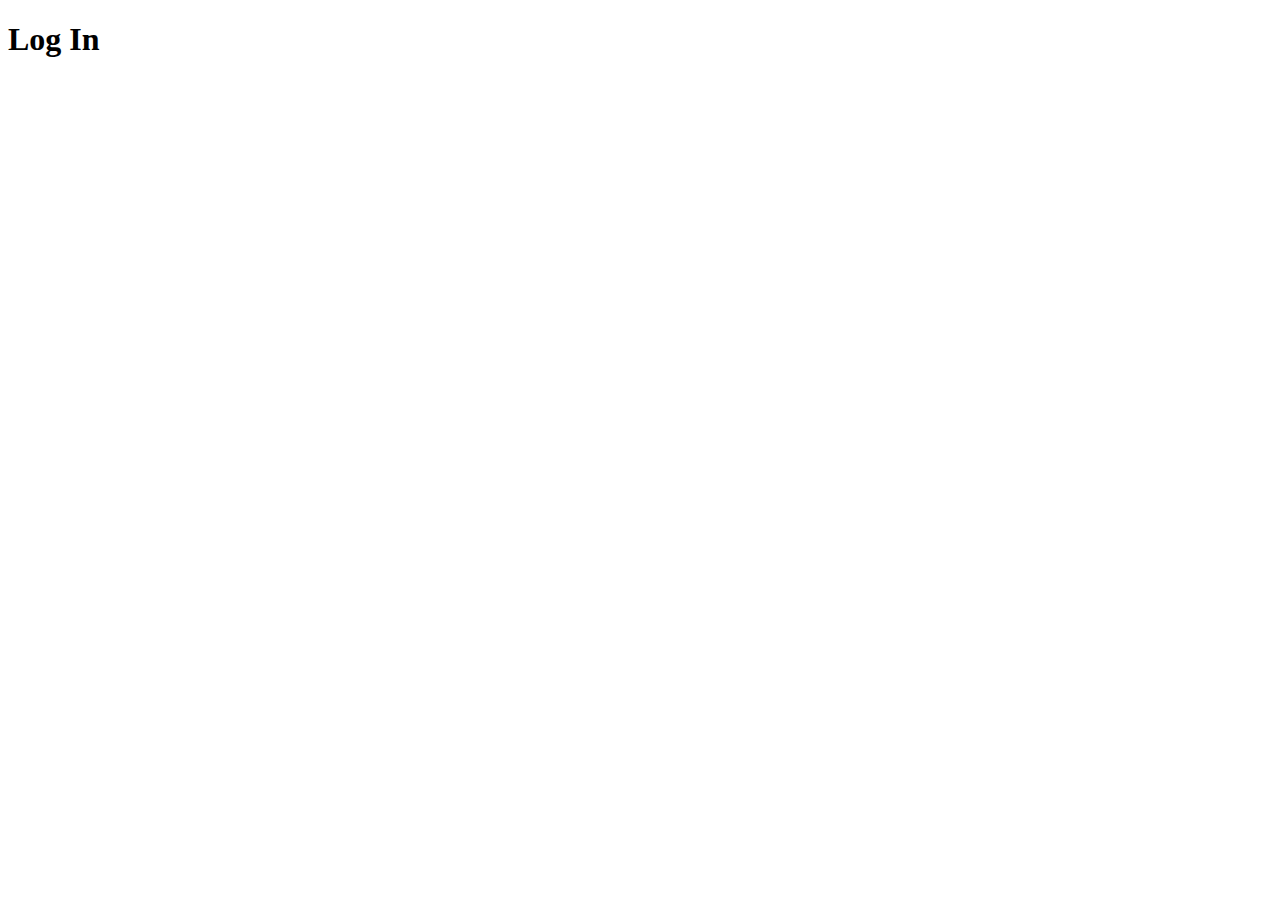
==== public/html/login.html @ 736e102b "Added log in and sign up pages" ====
<!DOCTYPE html>
<html>
  <head>
    <title>Express Static Site</title>
  </head>
  <body>
    <header>
      <h1>Log In</h1>
    </header>
    <section>

    </section>
    <footer>

    </footer>
  </body>
</html>
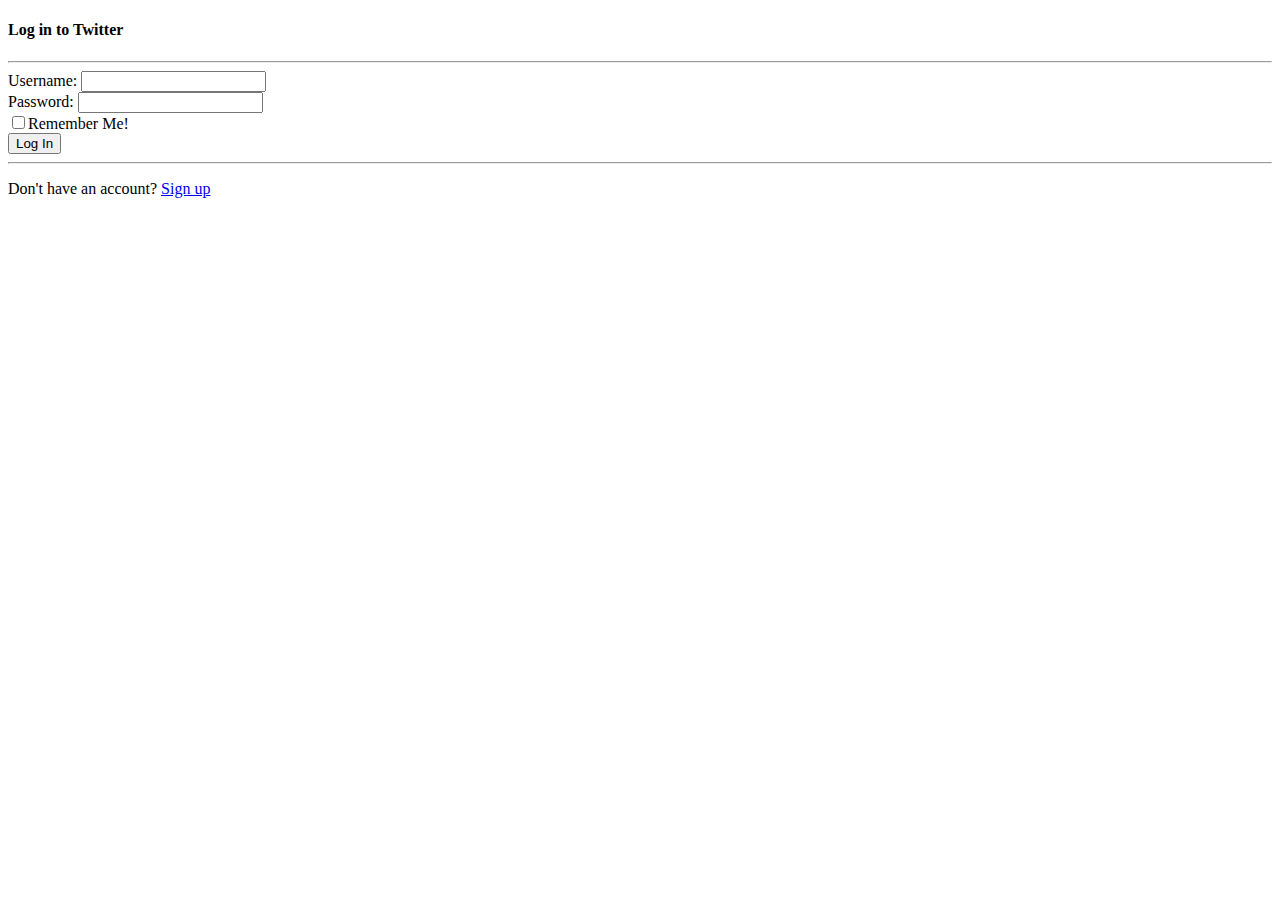
==== commit 4325736c: "added log in form and footer" ====
--- a/public/html/login.html
+++ b/public/html/login.html
@@ -1,17 +1,32 @@
 <!DOCTYPE html>
 <html>
   <head>
-    <title>Express Static Site</title>
+    <title>Twitter...</title>
   </head>
   <body>
     <header>
-      <h1>Log In</h1>
+      <h4>Log in to Twitter</h4>
     </header>
-    <section>
-
-    </section>
+    <hr />
+    <main>
+      <form action="/login">
+        <div>
+          <label for="username">Username:</label>
+          <input type="text" />
+        </div>
+        <div>
+          <label for="password">Password:</label>
+          <input type="password" />
+        </div>
+        <div>
+          <input type="checkbox" />Remember Me!
+        </div>
+          <button type="submit">Log In</button>
+      </form>
+    </main>
+    <hr />
     <footer>
-
+      <p>Don't have an account? <a href="/signup">Sign up</a></p>
     </footer>
   </body>
 </html>
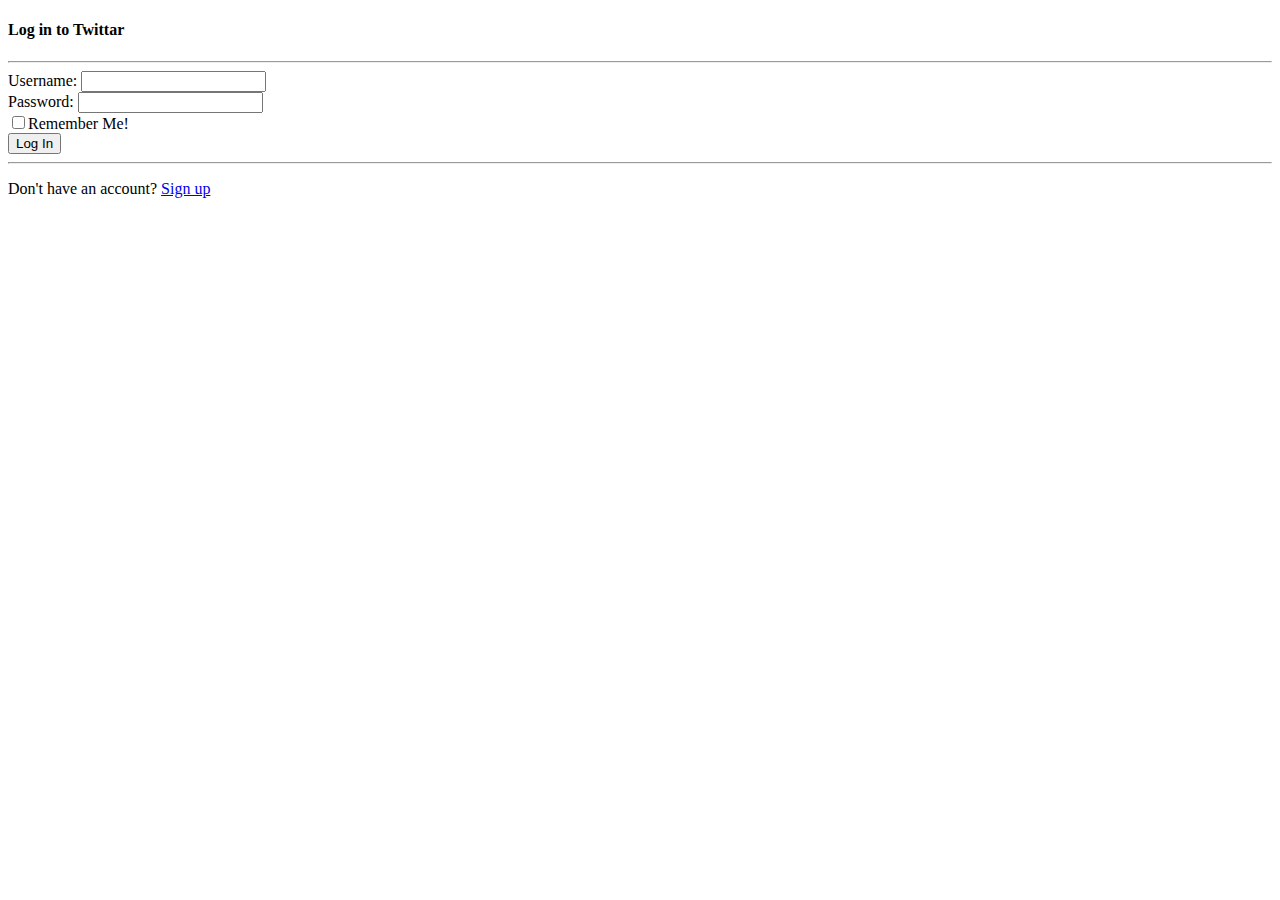
==== commit 4f88760f: "Changed site name." ====
--- a/public/html/login.html
+++ b/public/html/login.html
@@ -1,11 +1,11 @@
 <!DOCTYPE html>
 <html>
   <head>
-    <title>Twitter...</title>
+    <title>Twittar...</title>
   </head>
   <body>
     <header>
-      <h4>Log in to Twitter</h4>
+      <h4>Log in to Twittar</h4>
     </header>
     <hr />
     <main>
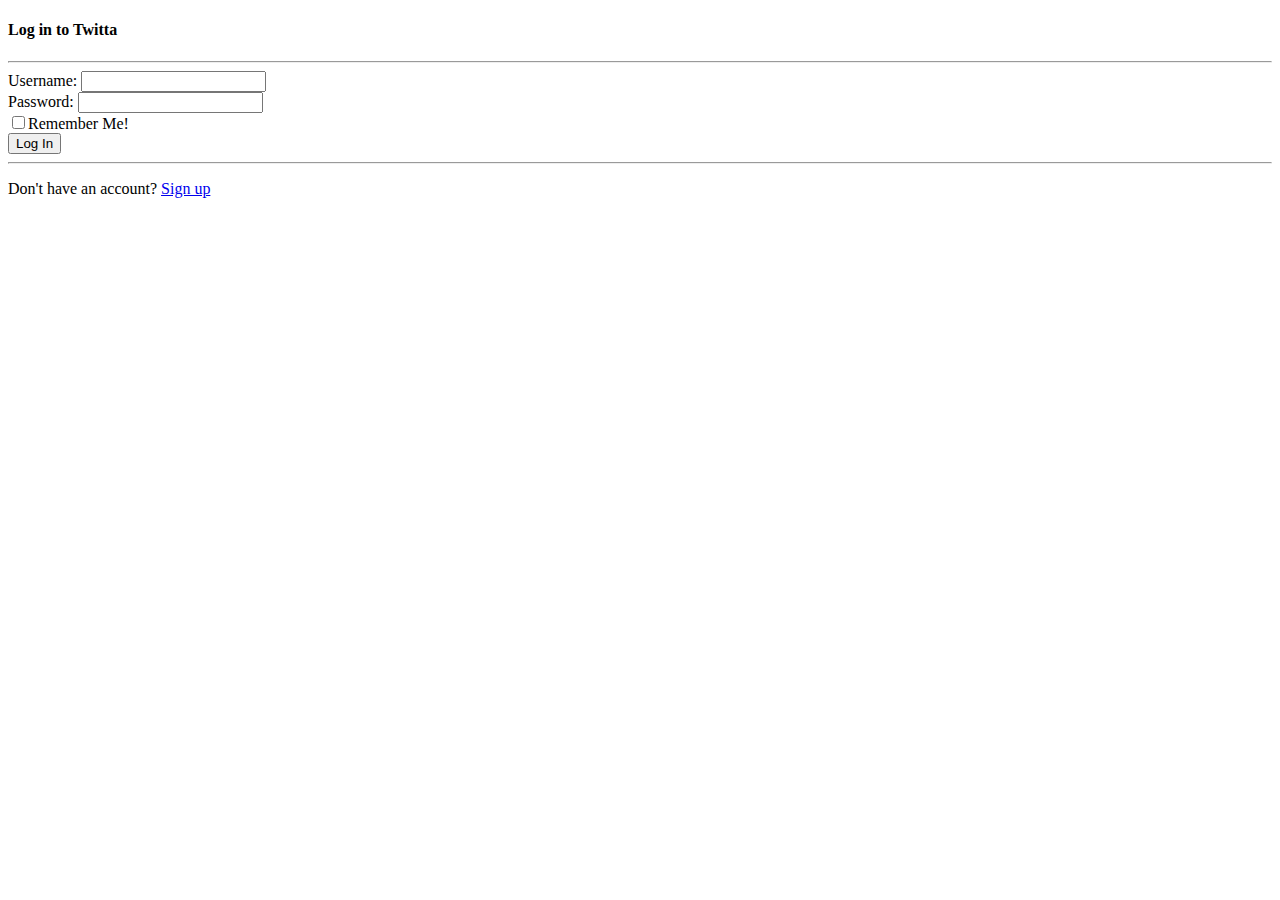
==== commit f70844e2: "Completed layout of sign up page and minor cosmetic changes" ====
--- a/public/html/login.html
+++ b/public/html/login.html
@@ -1,11 +1,11 @@
 <!DOCTYPE html>
 <html>
   <head>
-    <title>Twittar...</title>
+    <title>Log in to Twitta.</title>
   </head>
   <body>
     <header>
-      <h4>Log in to Twittar</h4>
+      <h4>Log in to Twitta</h4>
     </header>
     <hr />
     <main>
